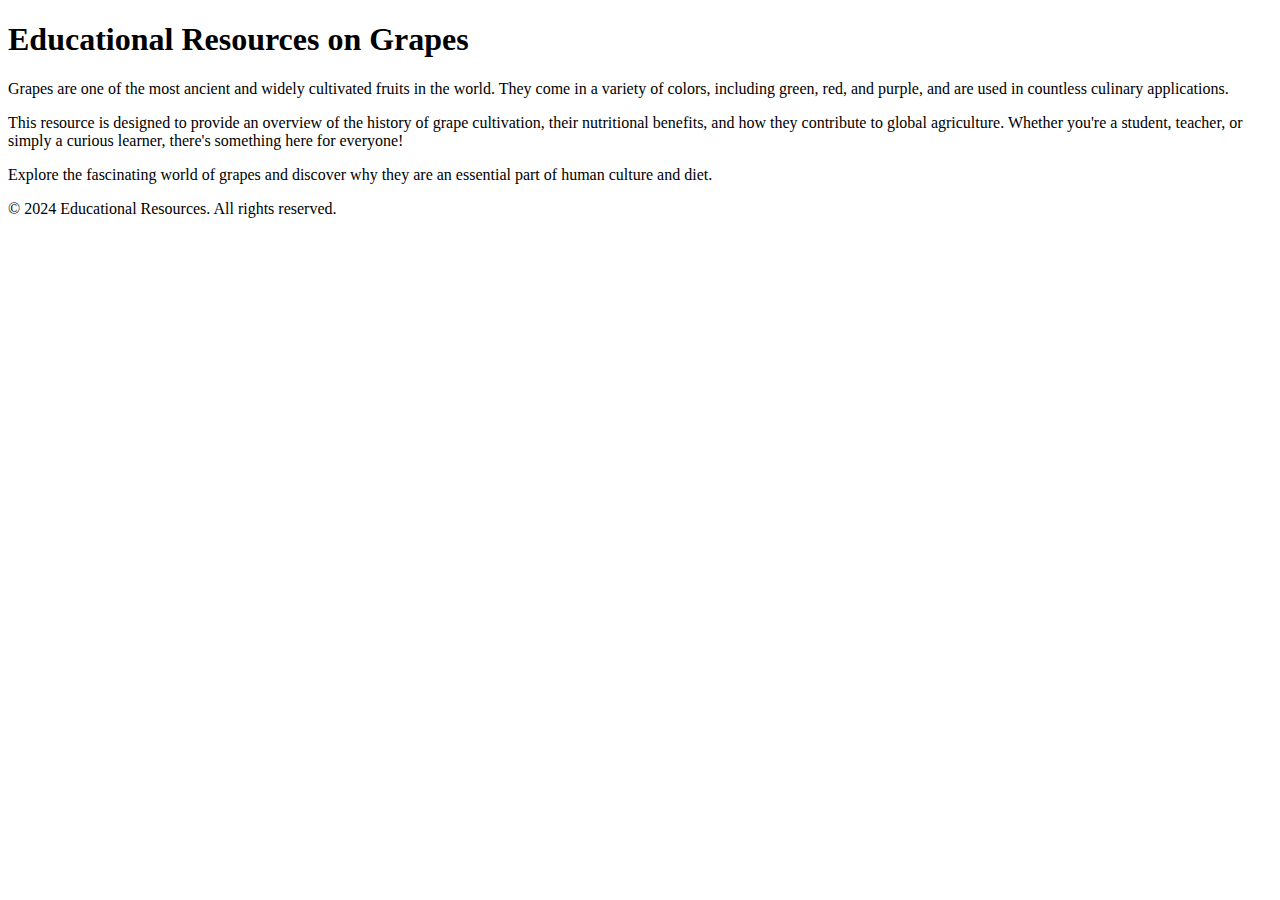
==== page2.html @ 560974ac "Create page2.html" ====
<!DOCTYPE html>
<html lang="en">
<head>
    <meta charset="UTF-8">
    <meta name="viewport" content="width=device-width, initial-scale=1.0">
    <meta name="description" content="Educational resources on grapes, including their history, cultivation, and nutritional benefits.">
    <title>Educational Resources on Grapes</title>
    <link rel="stylesheet" href="style/main.css">
</head>
<body>
    <header>
        <h1>Educational Resources on Grapes</h1>
    </header>
    <main>
        <section>
            <p>
                Grapes are one of the most ancient and widely cultivated fruits in the world. They come in a variety of colors, including green, red, and purple, and are used in countless culinary applications.
            </p>
            <p>
                This resource is designed to provide an overview of the history of grape cultivation, their nutritional benefits, and how they contribute to global agriculture. Whether you're a student, teacher, or simply a curious learner, there's something here for everyone!
            </p>
            <p>
                Explore the fascinating world of grapes and discover why they are an essential part of human culture and diet.
            </p>
        </section>
    </main>
    <footer>
        <p>© 2024 Educational Resources. All rights reserved.</p>
    </footer>
</body>
</html>
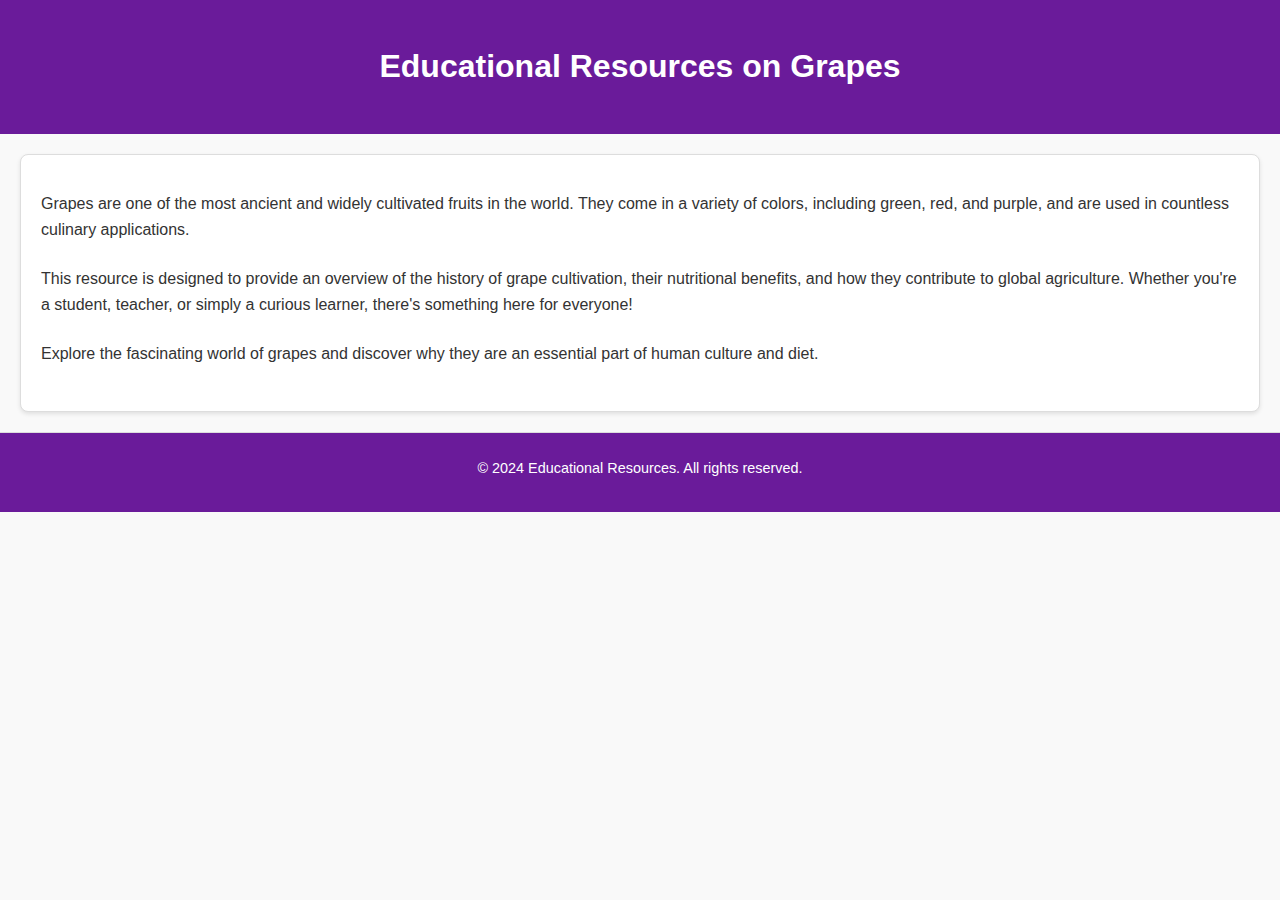
==== commit 30dea99b: "Update page2.html" ====
--- a/page2.html
+++ b/page2.html
@@ -5,7 +5,7 @@
     <meta name="viewport" content="width=device-width, initial-scale=1.0">
     <meta name="description" content="Educational resources on grapes, including their history, cultivation, and nutritional benefits.">
     <title>Educational Resources on Grapes</title>
-    <link rel="stylesheet" href="style/main.css">
+    <link rel="stylesheet" href="main.css">
 </head>
 <body>
     <header>
--- a/main.css
+++ b/main.css
@@ -0,0 +1,43 @@
+/* General Styles */
+body {
+    font-family: Arial, sans-serif;
+    line-height: 1.6;
+    margin: 0;
+    padding: 0;
+    color: #333;
+    background-color: #f9f9f9;
+}
+
+/* Header Styles */
+header {
+    background-color: #6a1b9a;
+    color: white;
+    padding: 20px 10px;
+    text-align: center;
+}
+
+/* Main Section Styles */
+main {
+    margin: 20px;
+    padding: 20px;
+    background: white;
+    border: 1px solid #ddd;
+    border-radius: 8px;
+    box-shadow: 0 2px 4px rgba(0, 0, 0, 0.1);
+}
+
+/* Paragraph Styles */
+p {
+    margin-bottom: 1.5em;
+}
+
+/* Footer Styles */
+footer {
+    text-align: center;
+    padding: 10px 0;
+    background-color: #6a1b9a;
+    color: white;
+    font-size: 0.9em;
+    margin-top: 20px;
+    border-top: 1px solid #ddd;
+}
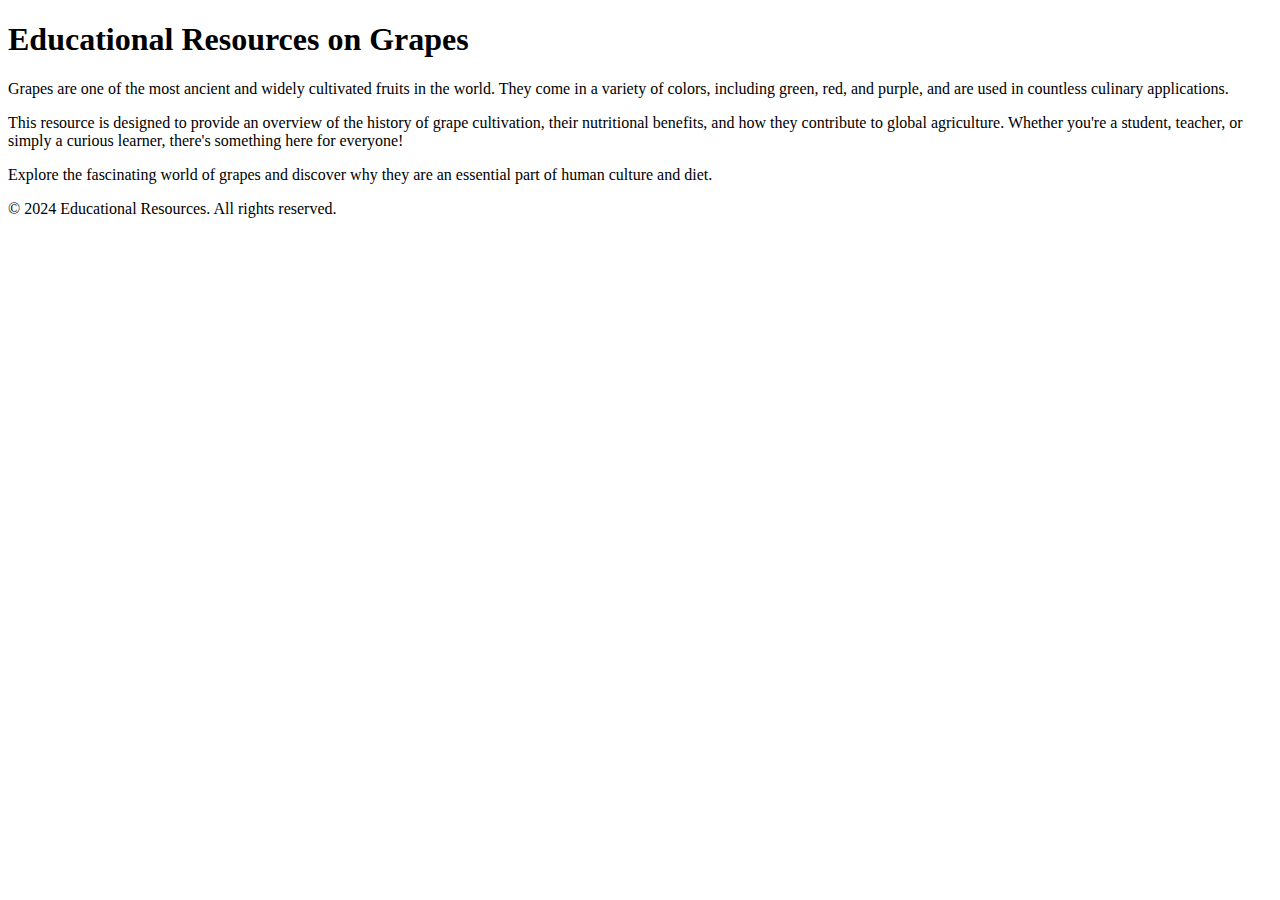
==== commit 45de26ff: "Update page2.html" ====
--- a/page2.html
+++ b/page2.html
@@ -5,27 +5,41 @@
     <meta name="viewport" content="width=device-width, initial-scale=1.0">
     <meta name="description" content="Educational resources on grapes, including their history, cultivation, and nutritional benefits.">
     <title>Educational Resources on Grapes</title>
-    <link rel="stylesheet" href="main.css">
+    <!-- Bootstrap CSS -->
+    <link href="https://cdn.jsdelivr.net/npm/bootstrap@5.3.3/dist/css/bootstrap.min.css" rel="stylesheet" integrity="sha384-QmrW12UzPOzImzf+ftZQnIoG7xHKNdFtw0EEjvCFNslxjI6A2peCxVww6azxQWVE" crossorigin="anonymous">
+    <style>
+        /* Custom hover effect for main content */
+        .main-card {
+            transition: background-color 0.3s ease;
+        }
+        .main-card:hover {
+            background-color: #f0f8ff; /* Light blue tint */
+        }
+    </style>
 </head>
 <body>
-    <header>
+    <header class="bg-primary text-white text-center py-4">
         <h1>Educational Resources on Grapes</h1>
     </header>
-    <main>
-        <section>
-            <p>
-                Grapes are one of the most ancient and widely cultivated fruits in the world. They come in a variety of colors, including green, red, and purple, and are used in countless culinary applications.
-            </p>
-            <p>
-                This resource is designed to provide an overview of the history of grape cultivation, their nutritional benefits, and how they contribute to global agriculture. Whether you're a student, teacher, or simply a curious learner, there's something here for everyone!
-            </p>
-            <p>
-                Explore the fascinating world of grapes and discover why they are an essential part of human culture and diet.
-            </p>
-        </section>
+    <main class="container mt-4">
+        <div class="card shadow-sm main-card">
+            <div class="card-body">
+                <p class="card-text">
+                    Grapes are one of the most ancient and widely cultivated fruits in the world. They come in a variety of colors, including green, red, and purple, and are used in countless culinary applications.
+                </p>
+                <p class="card-text">
+                    This resource is designed to provide an overview of the history of grape cultivation, their nutritional benefits, and how they contribute to global agriculture. Whether you're a student, teacher, or simply a curious learner, there's something here for everyone!
+                </p>
+                <p class="card-text">
+                    Explore the fascinating world of grapes and discover why they are an essential part of human culture and diet.
+                </p>
+            </div>
+        </div>
     </main>
-    <footer>
-        <p>© 2024 Educational Resources. All rights reserved.</p>
+    <footer class="bg-primary text-white text-center py-3 mt-4">
+        <p class="mb-0">© 2024 Educational Resources. All rights reserved.</p>
     </footer>
+    <!-- Bootstrap JS (optional, for interactivity) -->
+    <script src="https://cdn.jsdelivr.net/npm/bootstrap@5.3.3/dist/js/bootstrap.bundle.min.js" integrity="sha384-d9n8sGVeoDQTWfMtYfpC6at2tJSRSKoXJ+Rp1BtKwVxAlpXpsRt/8kSh5anb9a1g" crossorigin="anonymous"></script>
 </body>
 </html>
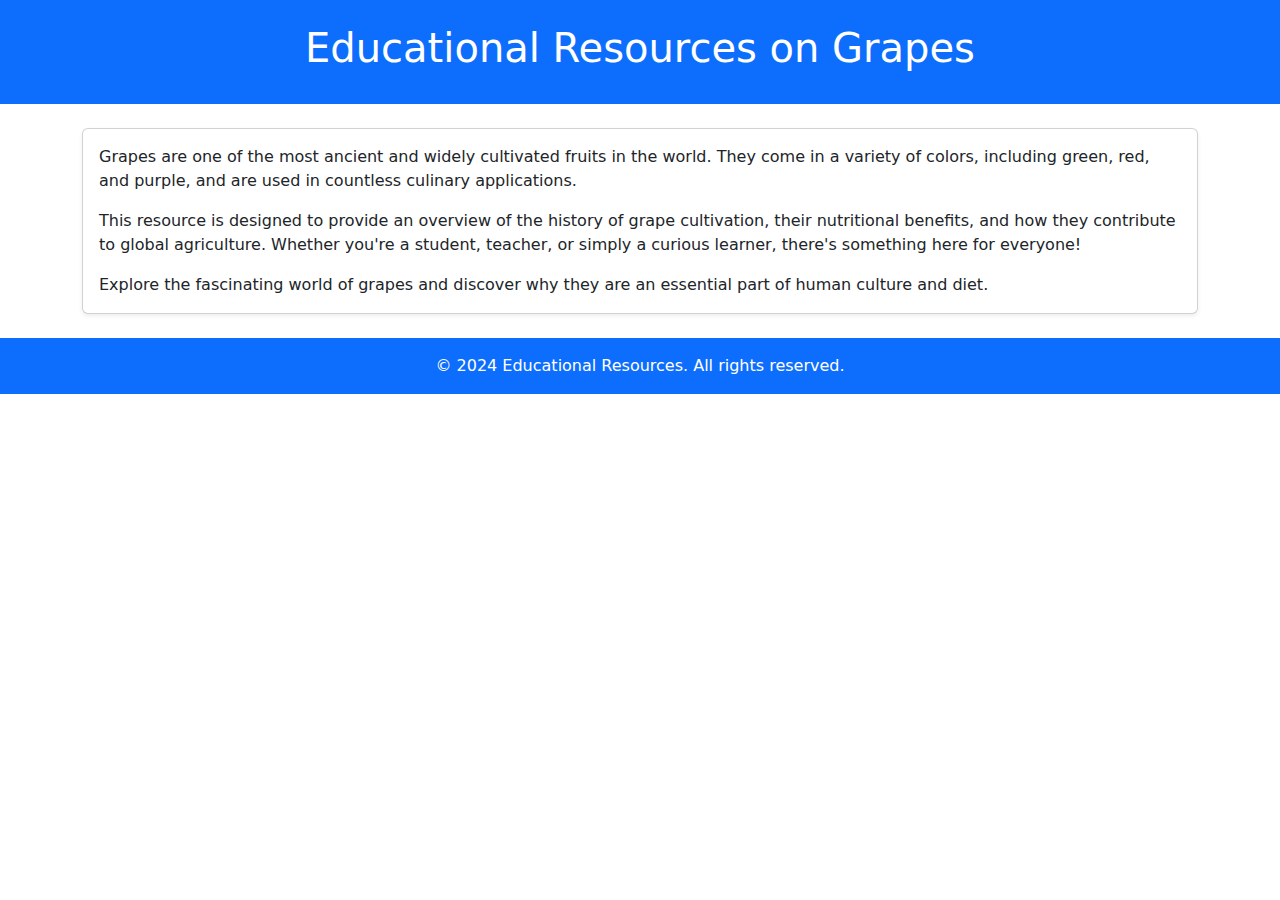
==== commit 03467bfa: "Update page2.html" ====
--- a/page2.html
+++ b/page2.html
@@ -6,7 +6,7 @@
     <meta name="description" content="Educational resources on grapes, including their history, cultivation, and nutritional benefits.">
     <title>Educational Resources on Grapes</title>
     <!-- Bootstrap CSS -->
-    <link href="https://cdn.jsdelivr.net/npm/bootstrap@5.3.3/dist/css/bootstrap.min.css" rel="stylesheet" integrity="sha384-QmrW12UzPOzImzf+ftZQnIoG7xHKNdFtw0EEjvCFNslxjI6A2peCxVww6azxQWVE" crossorigin="anonymous">
+    <link href="https://cdn.jsdelivr.net/npm/bootstrap@5.3.2/dist/css/bootstrap.min.css" rel="stylesheet" crossorigin="anonymous">
     <style>
         /* Custom hover effect for main content */
         .main-card {
@@ -39,7 +39,7 @@
     <footer class="bg-primary text-white text-center py-3 mt-4">
         <p class="mb-0">© 2024 Educational Resources. All rights reserved.</p>
     </footer>
-    <!-- Bootstrap JS (optional, for interactivity) -->
-    <script src="https://cdn.jsdelivr.net/npm/bootstrap@5.3.3/dist/js/bootstrap.bundle.min.js" integrity="sha384-d9n8sGVeoDQTWfMtYfpC6at2tJSRSKoXJ+Rp1BtKwVxAlpXpsRt/8kSh5anb9a1g" crossorigin="anonymous"></script>
+    <!-- Bootstrap JS -->
+    <script src="https://cdn.jsdelivr.net/npm/bootstrap@5.3.2/dist/js/bootstrap.bundle.min.js" crossorigin="anonymous"></script>
 </body>
 </html>
